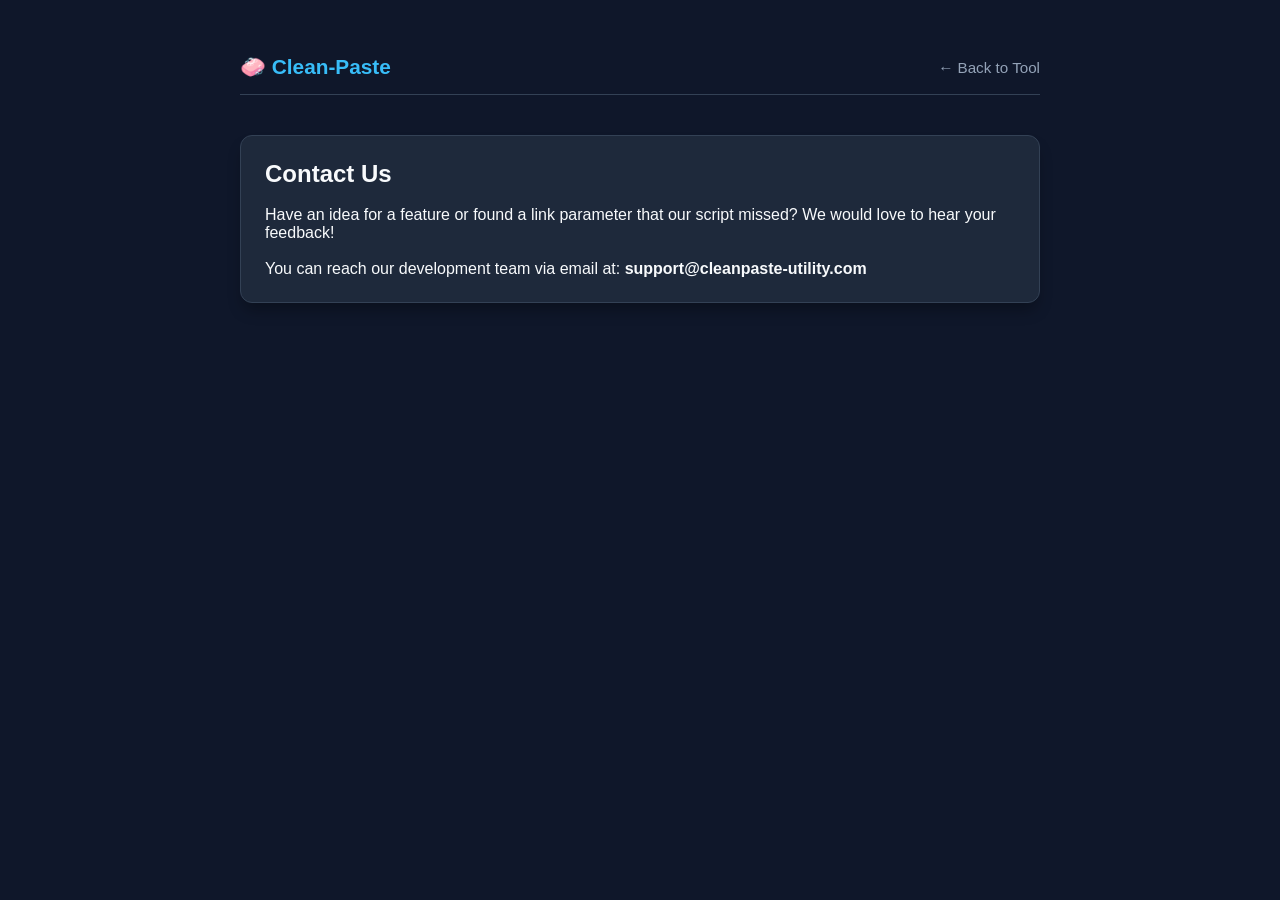
==== contact.html @ 144e4741 "Add blog and Google AdSense compliance pages with standard navigation" ====
<!DOCTYPE html>
<html lang="en">
<head>
    <meta charset="UTF-8">
    <meta name="viewport" content="width=device-width, initial-scale=1.0">
    <title>Contact Us // Clean-Paste</title>
    <link rel="stylesheet" href="style.css">
</head>
<body>
    <div class="container">
        <nav class="site-nav">
            <a href="index.html" class="nav-logo">🧼 Clean-Paste</a>
            <a href="index.html" class="back-home">← Back to Tool</a>
        </nav>

        <div class="panel active">
            <h2>Contact Us</h2>
            <br>
            <p>Have an idea for a feature or found a link parameter that our script missed? We would love to hear your feedback!</p>
            <br>
            <p>You can reach our development team via email at: <strong>support@cleanpaste-utility.com</strong></p>
        </div>
    </div>
</body>
</html>
---- style.css ----
:root {
    --bg-color: #0f172a;
    --card-bg: #1e293b;
    --accent: #38bdf8;
    --accent-hover: #0ea5e9;
    --text-main: #f8fafc;
    --text-muted: #94a3b8;
    --border: #334155;
}

* {
    box-sizing: border-box;
    margin: 0;
    padding: 0;
    font-family: -apple-system, BlinkMacSystemFont, "Segoe UI", Roboto, sans-serif;
}

body {
    background-color: var(--bg-color);
    color: var(--text-main);
    display: flex;
    justify-content: center;
    padding: 40px 20px;
}

.container {
    width: 100%;
    max-width: 800px;
}

header {
    text-align: center;
    margin-bottom: 30px;
}

header h1 {
    font-size: 2.5rem;
    margin-bottom: 10px;
    color: var(--accent);
}

header p {
    color: var(--text-muted);
}

/* Tabs UI */
.tabs {
    display: flex;
    gap: 10px;
    margin-bottom: 20px;
    border-bottom: 2px solid var(--border);
    padding-bottom: 10px;
}

.tab-btn {
    background: none;
    border: none;
    color: var(--text-muted);
    font-size: 1.1rem;
    font-weight: 600;
    cursor: pointer;
    padding: 8px 16px;
    transition: all 0.2s;
}

.tab-btn.active,
.tab-btn:hover {
    color: var(--accent);
}

/* Panel Management */
.panel {
    display: none;
    background-color: var(--card-bg);
    padding: 24px;
    border-radius: 12px;
    border: 1px solid var(--border);
    box-shadow: 0 10px 15px -3px rgba(0, 0, 0, 0.3);
}

.panel.active {
    display: block;
}

/* Form Inputs */
textarea,
input[type="text"] {
    width: 100%;
    background-color: var(--bg-color);
    border: 1px solid var(--border);
    border-radius: 8px;
    color: var(--text-main);
    padding: 14px;
    font-size: 1rem;
    outline: none;
    resize: vertical;
}

textarea {
    min-height: 150px;
}

input[type="text"] {
    margin-bottom: 15px;
}

textarea:focus,
input[type="text"]:focus {
    border-color: var(--accent);
}

/* Action Controls */
.controls {
    display: flex;
    gap: 10px;
    flex-wrap: wrap;
    margin: 15px 0;
}

button {
    background-color: var(--border);
    color: var(--text-main);
    border: none;
    padding: 10px 18px;
    border-radius: 6px;
    cursor: pointer;
    font-weight: 500;
    transition: background 0.2s;
}

button:hover {
    background-color: #475569;
}

.controls button:first-child,
.controls+button {
    background-color: var(--accent);
    color: #000;
    font-weight: 600;
}

.controls button:first-child:hover {
    background-color: var(--accent-hover);
}

/* Output Area */
.output-container {
    margin-top: 20px;
    position: relative;
}

.copy-btn {
    position: absolute;
    right: 10px;
    bottom: 10px;
    background-color: var(--accent);
    color: #000;
    font-size: 0.85rem;
    font-weight: 600;
}

.copy-btn:hover {
    background-color: var(--accent-hover);
}

footer {
    text-align: center;
    margin-top: 40px;
    color: var(--text-muted);
    font-size: 0.9rem;
}

.clear-btn {
    background-color: transparent !important;
    border: 1px solid #ef4444 !important;
    /* Clean red border */
    color: #ef4444 !important;
}

.clear-btn:hover {
    background-color: rgba(239, 68, 68, 0.1) !important;
    /* Subtle soft red hover */
}

/* Navigation Header Styles */
.site-nav {
    display: flex;
    justify-content: space-between;
    align-items: center;
    padding: 15px 0;
    margin-bottom: 40px;
    border-bottom: 1px solid var(--border);
}

.nav-logo {
    font-size: 1.3rem;
    font-weight: bold;
    color: var(--accent);
    text-decoration: none;
}

.nav-links {
    display: flex;
    gap: 20px;
}

.nav-links a,
.back-home {
    color: var(--text-muted);
    text-decoration: none;
    font-size: 0.95rem;
    transition: color 0.2s;
}

.nav-links a:hover,
.back-home:hover {
    color: var(--accent);
}

/* Blog Page layout formatting */
.blog-content {
    background-color: var(--card-bg);
    padding: 30px;
    border-radius: 12px;
    border: 1px solid var(--border);
    line-height: 1.7;
}

.blog-content h1 {
    color: var(--accent);
    margin-bottom: 5px;
}

.blog-content .meta {
    color: var(--text-muted);
    font-size: 0.85rem;
    margin-bottom: 25px;
}

.blog-content h2 {
    margin: 20px 0 10px 0;
    font-size: 1.4rem;
}

.blog-content p {
    margin-bottom: 15px;
    color: #cbd5e1;
}

.blog-content code {
    background-color: var(--bg-color);
    padding: 2px 6px;
    border-radius: 4px;
    color: #f43f5e;
}

.footer-links {
    margin-top: 10px;
}

.footer-links a {
    color: var(--text-muted);
    text-decoration: none;
    font-size: 0.85rem;
}

.footer-links a:hover {
    color: var(--accent);
}
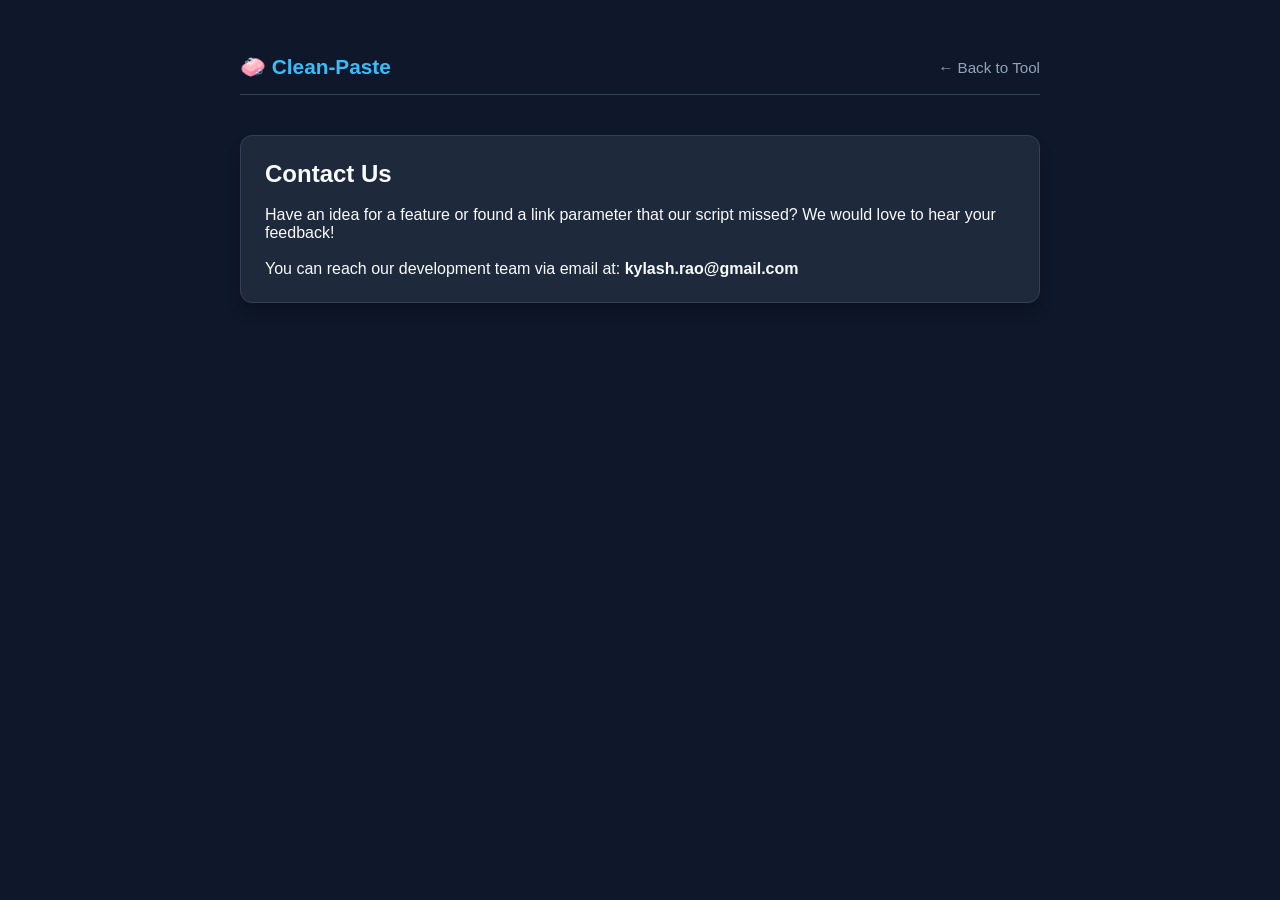
==== commit dfdf90bb: "Updated Contact email" ====
--- a/contact.html
+++ b/contact.html
@@ -1,11 +1,13 @@
 <!DOCTYPE html>
 <html lang="en">
+
 <head>
     <meta charset="UTF-8">
     <meta name="viewport" content="width=device-width, initial-scale=1.0">
     <title>Contact Us // Clean-Paste</title>
     <link rel="stylesheet" href="style.css">
 </head>
+
 <body>
     <div class="container">
         <nav class="site-nav">
@@ -16,10 +18,12 @@
         <div class="panel active">
             <h2>Contact Us</h2>
             <br>
-            <p>Have an idea for a feature or found a link parameter that our script missed? We would love to hear your feedback!</p>
+            <p>Have an idea for a feature or found a link parameter that our script missed? We would love to hear your
+                feedback!</p>
             <br>
-            <p>You can reach our development team via email at: <strong>support@cleanpaste-utility.com</strong></p>
+            <p>You can reach our development team via email at: <strong>kylash.rao@gmail.com</strong></p>
         </div>
     </div>
 </body>
+
 </html>
